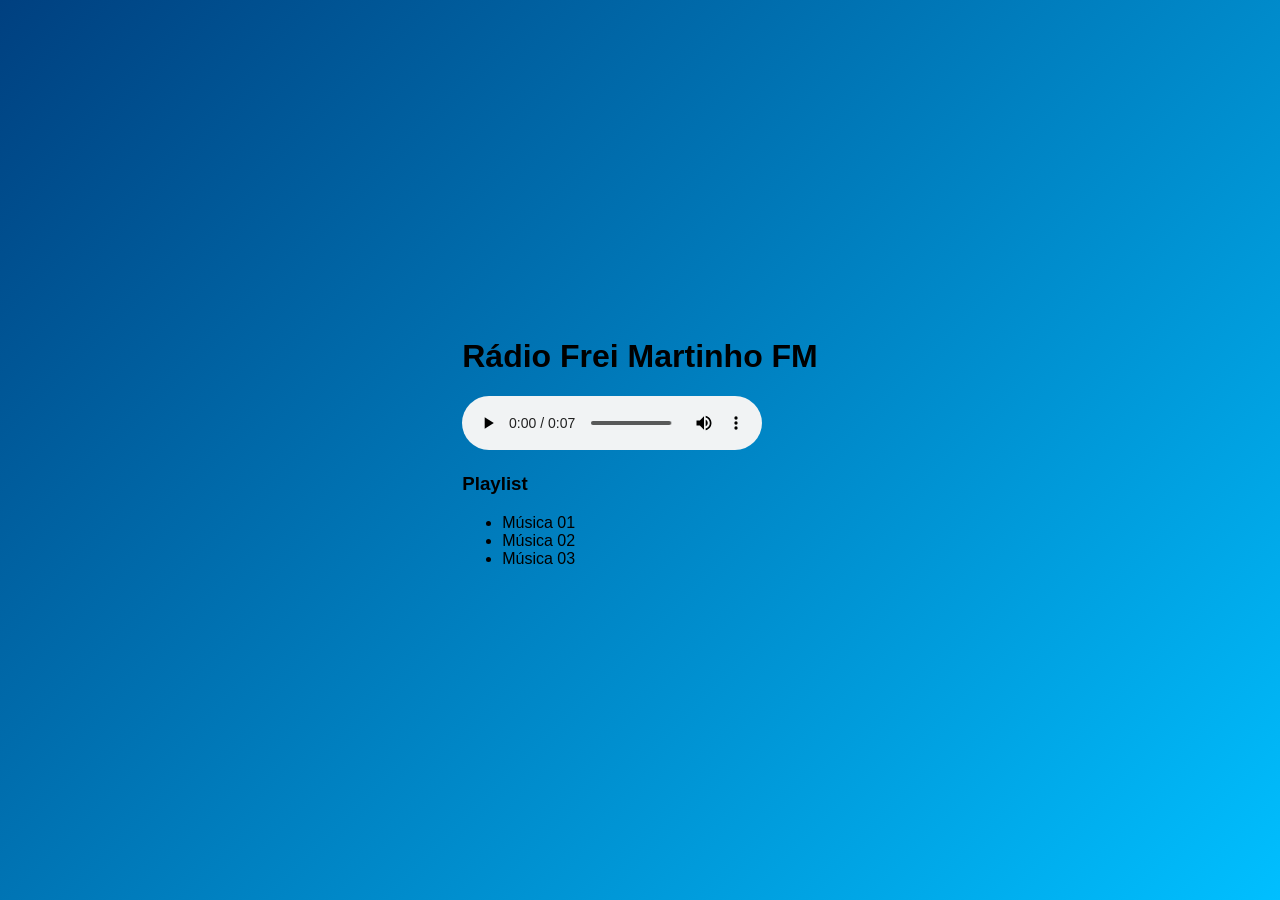
==== DW/RadioWeb/index.html @ 6a098644 "dia 22" ====
<!DOCTYPE html>
<html lang="pt-br">
<head>
    <meta charset="UTF-8">
    <meta name="viewport" content="width=device-width, initial-scale=1.0">
    <title>Rádio Frei Martinho FM</title>
    <style>
        body {
            font-family: Arial, sans-serif;
            background: linear-gradient(135deg, #004080, #00bfff);
            display: flex;
            justify-content: center;
            align-items: center;
            height: 100vh;
            margin: 0;
        }
    </style>
    
</head>
<body>
    <!-- container principal da rádio-->
    <div class="radio">
        <!-- Titulo da rádio -->
        <h1>Rádio Frei Martinho FM</h1>

        <audio controls src="musicas/interferencia.mp3" type="audio.mp3">
            Seu navegador não suporta audio HTML5.
        </audio>

        <!--criando a nossa playlist-->
        <div class="playlist">
            <h3>Playlist</h3>
            <ul>
                <li onclick="tocarMusica(0)" class="active">Música 01</li>
                <li onclick="tocarMusica(1)" class="active">Música 02</li>
                <li onclick="tocarMusica(2)" class="active">Música 03</li>
            </ul>
        </div>
    </div>
</body>
</html>
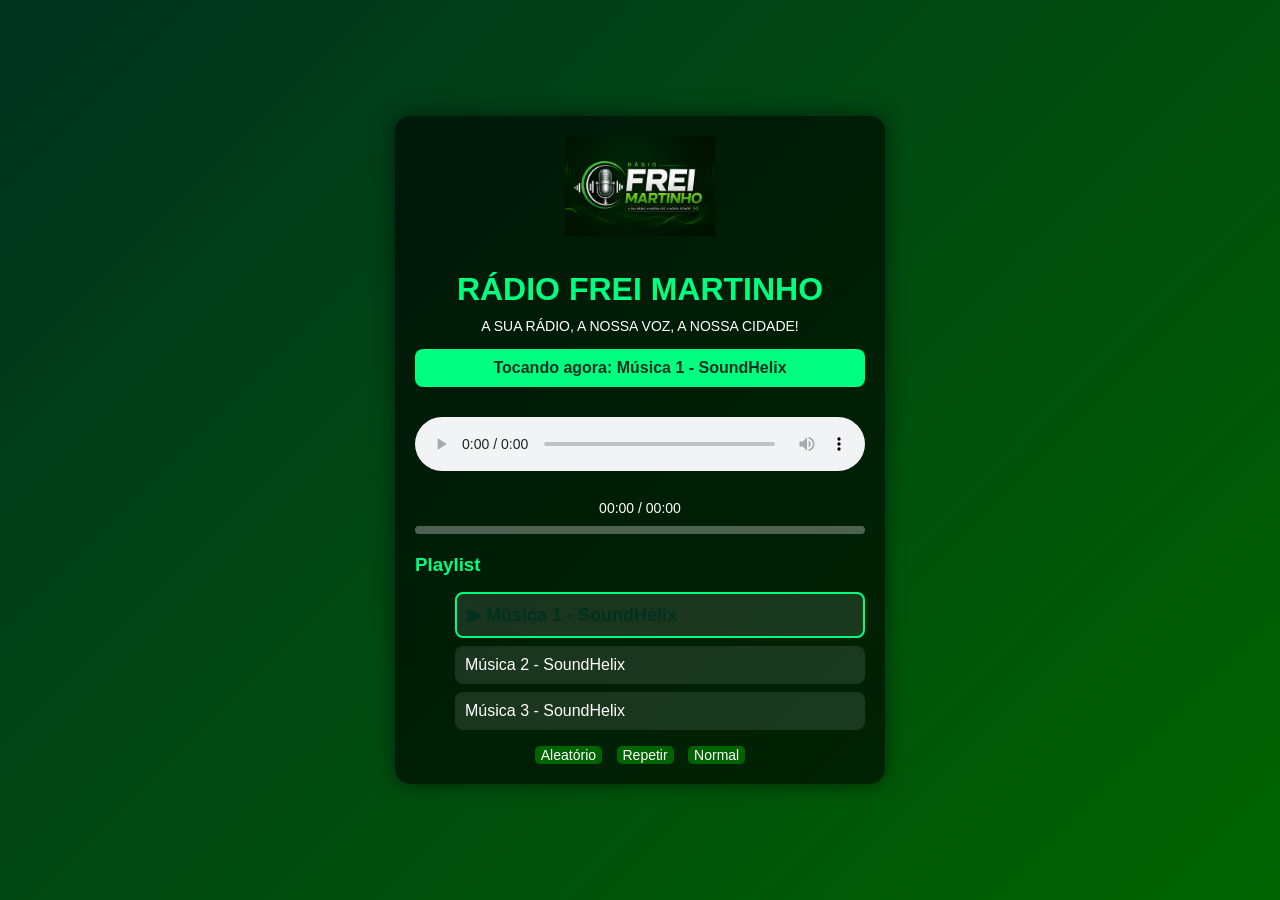
==== commit dd69db63: "dia 28" ====
--- a/DW/RadioWeb/index.html
+++ b/DW/RadioWeb/index.html
@@ -3,39 +3,52 @@
 <head>
     <meta charset="UTF-8">
     <meta name="viewport" content="width=device-width, initial-scale=1.0">
-    <title>Rádio Frei Martinho FM</title>
-    <style>
-        body {
-            font-family: Arial, sans-serif;
-            background: linear-gradient(135deg, #004080, #00bfff);
-            display: flex;
-            justify-content: center;
-            align-items: center;
-            height: 100vh;
-            margin: 0;
-        }
-    </style>
-    
+    <title>Rádio Frei Martinho fm</title>
+    <link rel="stylesheet" href="estilo.css">
 </head>
 <body>
-    <!-- container principal da rádio-->
     <div class="radio">
-        <!-- Titulo da rádio -->
-        <h1>Rádio Frei Martinho FM</h1>
+        <!-- Logo -->
+        <img src="img/rádio FM.png" alt="logo-radio" class="logo">
+        <!-- Nome do slogan -->
+        <h1>RÁDIO FREI MARTINHO</h1>
 
-        <audio controls src="musicas/interferencia.mp3" type="audio.mp3">
-            Seu navegador não suporta audio HTML5.
-        </audio>
+        <div class="slogan"> A SUA RÁDIO, A NOSSA VOZ, A NOSSA CIDADE!</div>
 
-        <!--criando a nossa playlist-->
+        <!-- Faixa atual -->
+        <div class="faixa-atual" id="faixaAtual"> Tocando agora: Música 1 - SoundHelix</div>
+
+        <!-- Criando o player -->
+        <audio id="player" controls src="https://www.soundhelix.com/examples/mp3/SoundHelix-Song-1.mp3" type="audio/mpeg">
+            Seu Navegador não suporta aúdio HTML5.</audio>
+        <!-- Tempo -->
+        <div class="tempo">
+            <span id="tempoAtual">00:00</span> / <span id="tempoTotal">00:00</span>
+        </div>  
+
+        <!-- Criando a barrade progresso -->
+        <div class="barra" id="barra">
+            <div class="progresso" id="progresso"></div>
+        </div>
+
+        <!-- Criando a playlist -->
         <div class="playlist">
             <h3>Playlist</h3>
-            <ul>
-                <li onclick="tocarMusica(0)" class="active">Música 01</li>
-                <li onclick="tocarMusica(1)" class="active">Música 02</li>
-                <li onclick="tocarMusica(2)" class="active">Música 03</li>
+            <ul id="lista">
+                <li onclick="tocarMusica(0)" class="active">Música 1 - SoundHelix</li>
+                <li onclick="tocarMusica(1)">Música 2 - SoundHelix</li>
+                <li onclick="tocarMusica(2)">Música 3 - SoundHelix</li>
             </ul>
+
         </div>
+        <!-- Criando os botoes -->
+        <div class="controls">
+            <button onclick="modoAleatorio()">Aleatório</button>
+            <button onclick="modoRepetir()">Repetir</button>
+            <button onclick="modoNormal()">Normal</button>
+        </div>
+
     </div>
+<script src="script.js"></script>
 </body>
 </html>
--- a/DW/RadioWeb/estilo.css
+++ b/DW/RadioWeb/estilo.css
@@ -0,0 +1,135 @@
+body {
+    font-family: Arial, sans-serif;
+    background: linear-gradient(135deg, #013220, #006400);
+    color: white;
+    display: flex;
+    justify-content: center;
+    align-items: center;
+    height: 100vh;
+    margin: 0;
+}
+
+.radio {
+    background-color: rgba(0,0,0,0.6);
+    padding: 20px;
+    border-radius: 15px;
+    box-shadow: 0 0 20px rgba(0,0,0,0.5);
+    text-align: center;
+    width: 450px;
+}
+
+.logo {
+    width: 150px;
+    margin-bottom: 10px;
+}
+
+h1 {
+    margin-bottom: 10px;
+    color: #00ff80;
+}
+
+.slogan {
+    font-size: 14px;
+    margin-bottom: 15px;
+    color: #fff;
+}
+
+.faixa-atual {
+    background-color: #00ff80;
+    color: #013220;
+    font-weight: bold;
+    padding: 10px;
+    border-radius: 8px;
+    margin-bottom: 15px;
+}
+
+audio {
+    width: 100%;
+    margin: 15px 0;
+}
+
+.tempo {
+    margin-top: 10px;
+    font-size: 14px;
+}
+
+.barra {
+    width: 100%;
+    height: 8px;
+    background-color: rgba(255, 255, 255, 0.3);
+    border-radius: 5px;
+    margin: 10px 0;
+    cursor: pointer;
+    position: relative;
+}
+
+.progresso {
+    height: 100%;
+    background-color: #00ff80;
+    border-radius: 5px;
+    width: 0%; /* OBSERVACAO*/
+}
+
+.playlist {
+    text-align: left;
+    margin-top: 20px;
+}
+
+.playlist h3 {
+    margin-bottom: 10px;
+    color: #00ff80;
+}
+
+.playlist ul {
+    list-style: none;
+}
+
+.playlist li {
+    background-color: rgba(255, 255, 255, 0.1);
+    padding: 10px;
+    margin-bottom: 8px;
+    border-radius: 8px;
+    cursor: pointer;
+    transition: background 0.3s; /* OBSERVACAO */
+}
+
+.playlist li:hover {
+    background-color: rgba(0, 255, 128, 0.3);
+}
+
+.active {
+    background-color: #00ff80;
+    font-weight: bold;
+    color: #013220;
+    font-size: 18px;
+    border: 2px solid #00ff80;
+    display: flex;
+    align-items: center;
+}
+
+.active::before {
+    content: "\25B6"; 
+    color: #013220;
+    font-size: 18px;
+    margin-right: 5px;
+}
+
+.controls {
+    margin-top: 15px;
+}
+
+.controls button {
+    padding: 8px 15;
+    margin: 0 5px;
+    font-size: 14px;
+    background-color: #006400;
+    color: white;
+    border: none;
+    border-radius: 5px;
+    cursor: pointer;
+}
+
+.controls button:hover{
+    background-color: #00ff80;
+    color: #013220;
+}
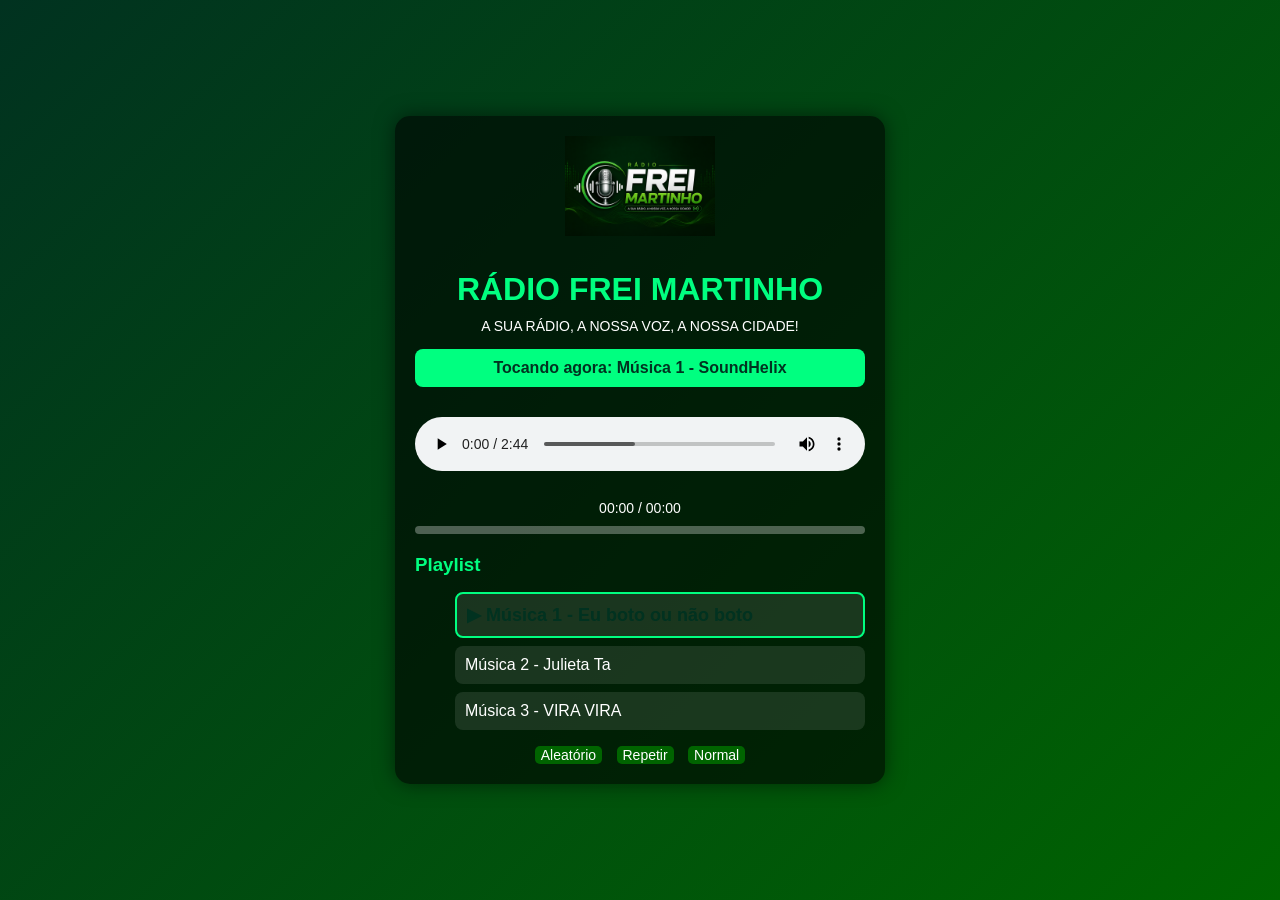
==== commit 47a53a76: "dia 29" ====
--- a/DW/RadioWeb/index.html
+++ b/DW/RadioWeb/index.html
@@ -19,7 +19,7 @@
         <div class="faixa-atual" id="faixaAtual"> Tocando agora: Música 1 - SoundHelix</div>
 
         <!-- Criando o player -->
-        <audio id="player" controls src="https://www.soundhelix.com/examples/mp3/SoundHelix-Song-1.mp3" type="audio/mpeg">
+        <audio id="player" controls src="/DW/RadioWeb/playlist/boto_ou_nao.mp3" type="audio/mpeg">
             Seu Navegador não suporta aúdio HTML5.</audio>
         <!-- Tempo -->
         <div class="tempo">
@@ -35,9 +35,9 @@
         <div class="playlist">
             <h3>Playlist</h3>
             <ul id="lista">
-                <li onclick="tocarMusica(0)" class="active">Música 1 - SoundHelix</li>
-                <li onclick="tocarMusica(1)">Música 2 - SoundHelix</li>
-                <li onclick="tocarMusica(2)">Música 3 - SoundHelix</li>
+                <li onclick="tocarMusica(0)" class="active">Música 1 - Eu boto ou não boto</li>
+                <li onclick="tocarMusica(1)">Música 2 - Julieta Ta</li>
+                <li onclick="tocarMusica(2)">Música 3 - VIRA VIRA</li>
             </ul>
 
         </div>
